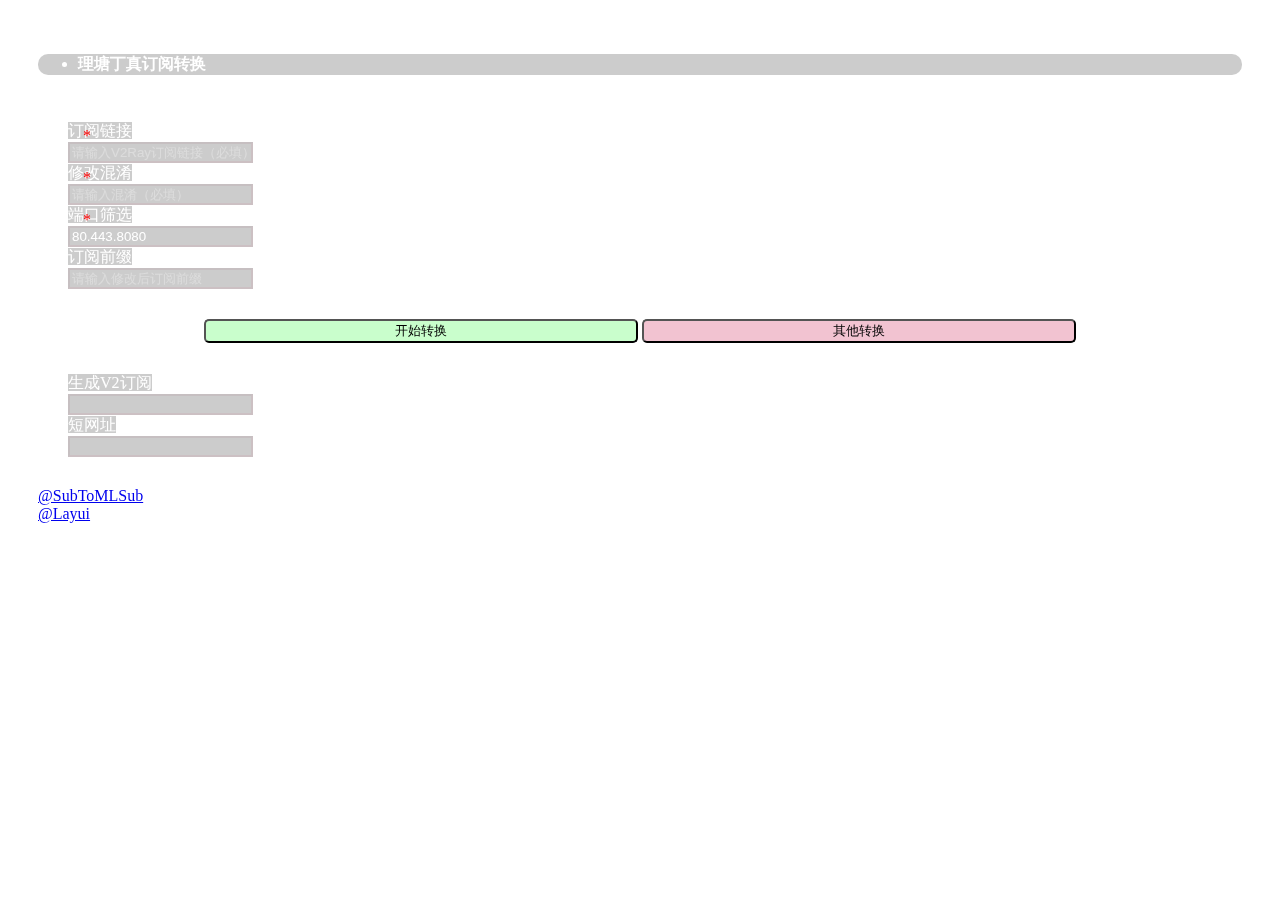
==== index.html @ 9f004446 "更新依赖以及重写大部分变量 格式化项目 修复了无法自动复制订阅" ====
<!DOCTYPE html>
<html lang="zh">
<head>
    <meta charset="utf-8"/>
    <title>理塘丁真订阅转换</title>
    <link href="favicon.ico" rel="icon"/>
    <link href="css/layui.css" rel="stylesheet"/>
    <link href="css/main.css" rel="stylesheet"/>
    <script src="js/main.js">
    </script>
</head>
<body class="layui-layout-body">
<div class="bg">
</div>
<div class="layui-container" style="padding: 30px">
    <ul class="layui-nav">
        <li class="layui-nav-item">
            <b>
                理塘丁真订阅转换
            </b>
        </li>
    </ul>
    <div class="layui-form layui-form-pane" style="padding: 30px">
        <div class="layui-form-item">
            <label class="layui-form-label layui-required">
                订阅链接
            </label>
            <div class="layui-input-block">
                <label for="url"></label>
                <input autocomplete="off" class="layui-input" id="url" placeholder="请输入V2Ray订阅链接（必填）"
                       type="text"/>
            </div>
        </div>
        <div class="layui-form-item">
            <label class="layui-form-label layui-required">
                修改混淆
            </label>
            <div class="layui-input-block">
                <label for="host"></label>
                <input autocomplete="off" class="layui-input" id="host" placeholder="请输入混淆（必填）" type="text"/>
            </div>
        </div>
        <div class="layui-form-item">
            <label class="layui-form-label layui-required">
                端口筛选
            </label>
            <div class="layui-input-block">
                <label for="port"></label>
                <input autocomplete="off" class="layui-input" id="port" placeholder="如80.443.8080（必填）" type="text"
                       value="80.443.8080"/>
            </div>
        </div>
        <div class="layui-form-item">
            <label class="layui-form-label ">
                订阅前缀
            </label>
            <div class="layui-input-block">
                <label for="name"></label>
                <input autocomplete="off" class="layui-input" id="name" placeholder="请输入修改后订阅前缀" type="text"/>
            </div>
        </div>
        <div style="padding: 30px; text-align: center;">
            <button class="layui-btn layui-btn-warm" onclick="SubToMLSub()">
                开始转换
            </button>
            <a href="/other/">
                <button class="layui-btn layui-btn-normal">
                    其他转换
                </button>
            </a>
        </div>
        <div class="layui-form-item">
            <label class="layui-form-label">
                生成V2订阅
            </label>
            <div class="layui-input-block">
                <label for="id4"></label>
                <input autocomplete="off" class="layui-input" id="id4" type="text"/>
            </div>
        </div>
        <div class="layui-form-item">
            <label class="layui-form-label">
                短网址
            </label>
            <div class="layui-input-block">
                <label for="id5"></label>
                <input autocomplete="off" class="layui-input" id="id5" type="text"/>
            </div>
        </div>
    </div>
    <div class="layui-footer">
        <div class="layui-col-md10">
            <a href="https://github.com/Huac233/sub_to_mlsub/" target="_blank">
                @SubToMLSub
            </a>
        </div>
        <div class="layui-col-md2">
            <a href="https://github.com/layui/layui/" target="_blank">
                @Layui
            </a>
        </div>
    </div>
</div>
</body>
</html>
---- css/main.css ----
body {
    color: white;
}

.bg {
    z-index: -3;
    width: 100%;
    height: 100%;
    position: fixed;
    min-height: 475px;
    background-image: url(https://www.dmoe.cc/random.php);
    background-repeat: no-repeat;
    background-size: cover;
}

.layui-border, .layui-quote-nm, .layui-elem-field, .layui-collapse, .layui-panel, .layui-colla-item, .layui-colla-content, .layui-badge-rim, .layui-tab-title, .layui-tab-title .layui-this:after, .layui-tab-bar, .layui-tab-card, .layui-input, .layui-textarea, .layui-select, .layui-form-pane .layui-form-label, .layui-form-pane .layui-form-item[pane], .layui-layedit, .layui-layedit-tool {
    border-color: #cc114910;
}

.layui-form-label.layui-required:after {
    content: "*";
    color: red;
    position: absolute;
    top: 5px;
    left: 15px;
}

.layui-input {
    background-color: rgba(0, 0, 0, 0.2);
    backdrop-filter: blur(5px);
    color: #fff;
}

.layui-form-pane .layui-form-label {
    background-color: rgba(0, 0, 0, 0.2);
    backdrop-filter: blur(5px);
}

.layui-nav {
    background-color: rgba(0, 0, 0, 0.2);
    backdrop-filter: blur(5px);
    border-radius: 10px;
}

.layui-btn-normal {
    width: 40%;
    background-color: #cc114940;
    backdrop-filter: blur(5px);
    border-radius: 5px;
}

.layui-btn-warm {
    width: 40%;
    background-color: #29fa3440;
    backdrop-filter: blur(5px);
    border-radius: 5px;
}

input::-webkit-input-placeholder {
    color: Gainsboro;
}

input::-moz-placeholder {
    /* Mozilla Firefox 19+ */
    color: Gainsboro;
}

input:-moz-placeholder {
    /* Mozilla Firefox 4 to 18 */
    color: Gainsboro;
}

input:-ms-input-placeholder {
    /* Internet Explorer 10-11 */
    color: Gainsboro;
}
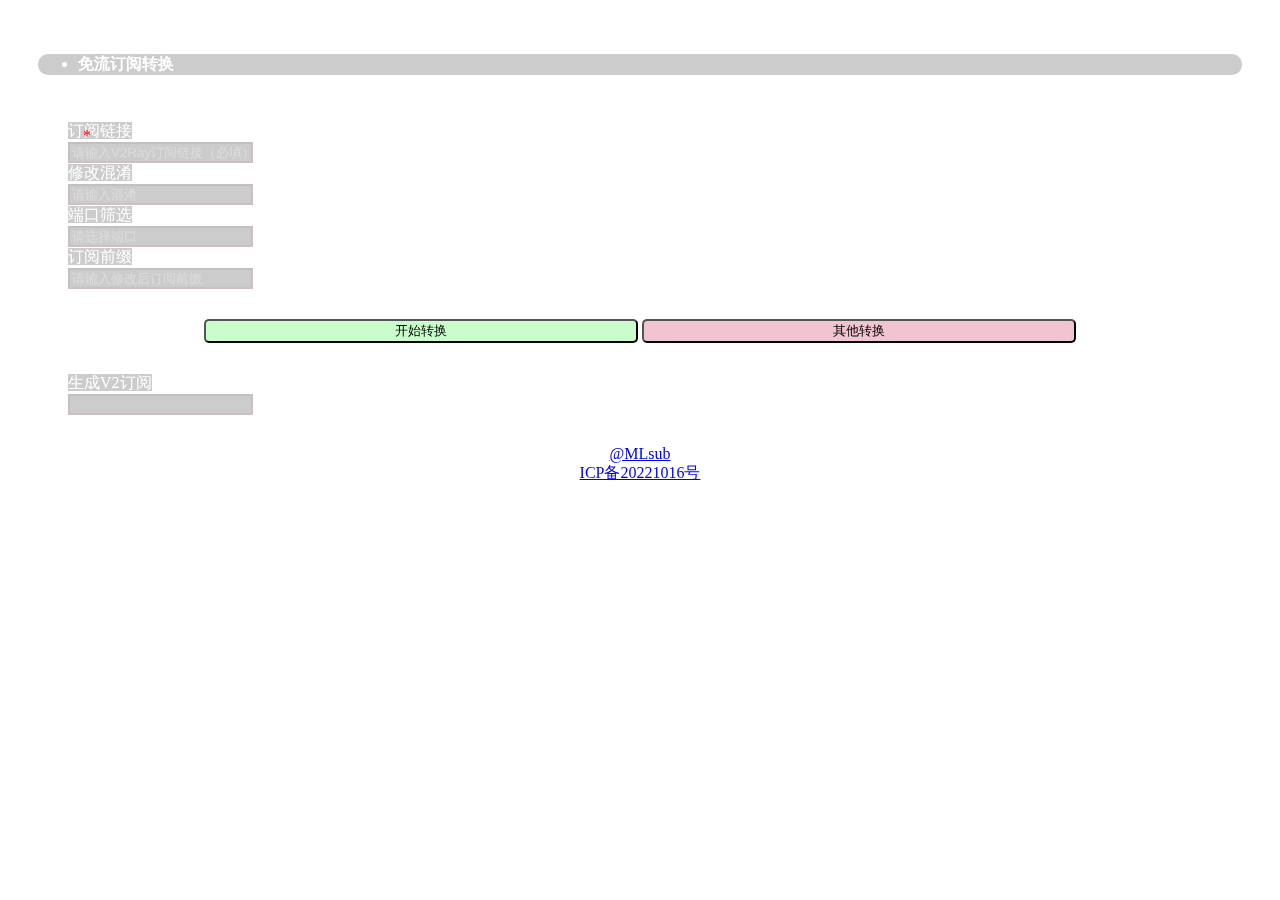
==== commit 3d99033d: "Add files via upload" ====
--- a/index.html
+++ b/index.html
@@ -1,105 +1,253 @@
 <!DOCTYPE html>
-<html lang="zh">
+
+<html>
+
 <head>
-    <meta charset="utf-8"/>
-    <title>理塘丁真订阅转换</title>
-    <link href="favicon.ico" rel="icon"/>
-    <link href="css/layui.css" rel="stylesheet"/>
-    <link href="css/main.css" rel="stylesheet"/>
-    <script src="js/main.js">
-    </script>
+
+<meta charset="utf-8"/>
+
+<meta name="viewport" content="width=device-width, user-scalable=no, initial-scale=1.0, maximum-scale=1.0, minimum-scale=1.0"/>
+
+<title>
+
+免流订阅转换
+
+</title>
+
+<link rel="icon" href="favicon.ico"/>
+
+<link rel="stylesheet" href="css/layui.css" />
+
+<link rel="stylesheet" href="css/main.css" />
+
+<script src="js/main.js">
+
+</script>
+
 </head>
+
 <body class="layui-layout-body">
+
 <div class="bg">
-</div>
+
+</div>
+
 <div class="layui-container" style="padding: 30px">
-    <ul class="layui-nav">
-        <li class="layui-nav-item">
-            <b>
-                理塘丁真订阅转换
-            </b>
-        </li>
-    </ul>
-    <div class="layui-form layui-form-pane" style="padding: 30px">
-        <div class="layui-form-item">
-            <label class="layui-form-label layui-required">
-                订阅链接
-            </label>
-            <div class="layui-input-block">
-                <label for="url"></label>
-                <input autocomplete="off" class="layui-input" id="url" placeholder="请输入V2Ray订阅链接（必填）"
-                       type="text"/>
-            </div>
-        </div>
-        <div class="layui-form-item">
-            <label class="layui-form-label layui-required">
-                修改混淆
-            </label>
-            <div class="layui-input-block">
-                <label for="host"></label>
-                <input autocomplete="off" class="layui-input" id="host" placeholder="请输入混淆（必填）" type="text"/>
-            </div>
-        </div>
-        <div class="layui-form-item">
-            <label class="layui-form-label layui-required">
-                端口筛选
-            </label>
-            <div class="layui-input-block">
-                <label for="port"></label>
-                <input autocomplete="off" class="layui-input" id="port" placeholder="如80.443.8080（必填）" type="text"
-                       value="80.443.8080"/>
-            </div>
-        </div>
-        <div class="layui-form-item">
-            <label class="layui-form-label ">
-                订阅前缀
-            </label>
-            <div class="layui-input-block">
-                <label for="name"></label>
-                <input autocomplete="off" class="layui-input" id="name" placeholder="请输入修改后订阅前缀" type="text"/>
-            </div>
-        </div>
-        <div style="padding: 30px; text-align: center;">
-            <button class="layui-btn layui-btn-warm" onclick="SubToMLSub()">
-                开始转换
-            </button>
-            <a href="/other/">
-                <button class="layui-btn layui-btn-normal">
-                    其他转换
-                </button>
-            </a>
-        </div>
-        <div class="layui-form-item">
-            <label class="layui-form-label">
-                生成V2订阅
-            </label>
-            <div class="layui-input-block">
-                <label for="id4"></label>
-                <input autocomplete="off" class="layui-input" id="id4" type="text"/>
-            </div>
-        </div>
-        <div class="layui-form-item">
-            <label class="layui-form-label">
-                短网址
-            </label>
-            <div class="layui-input-block">
-                <label for="id5"></label>
-                <input autocomplete="off" class="layui-input" id="id5" type="text"/>
-            </div>
-        </div>
-    </div>
-    <div class="layui-footer">
-        <div class="layui-col-md10">
-            <a href="https://github.com/Huac233/sub_to_mlsub/" target="_blank">
-                @SubToMLSub
-            </a>
-        </div>
-        <div class="layui-col-md2">
-            <a href="https://github.com/layui/layui/" target="_blank">
-                @Layui
-            </a>
-        </div>
-    </div>
-</div>
+
+<ul class="layui-nav">
+
+<li class="layui-nav-item">
+
+<b>
+
+免流订阅转换
+
+</b>
+
+</li>
+
+</ul>
+
+<div class="layui-form layui-form-pane" style="padding: 30px">
+
+<div class="layui-form-item">
+
+<label class="layui-form-label layui-required">
+
+订阅链接
+
+</label>
+
+<div class="layui-input-block">
+
+<input type="text" id="url" lay-verify="" autocomplete="off" placeholder="请输入V2Ray订阅链接（必填）"
+
+class="layui-input"/>
+
+</div>
+
+</div>
+
+<div class="layui-form-item">
+
+<label class="layui-form-label">
+
+修改混淆
+
+</label>
+
+<div class="layui-input-block">
+
+<input type="text" id="host" lay-verify="" autocomplete="off" placeholder="请输入混淆" class="layui-input" list="hostList">
+
+<datalist id="hostList">
+
+<option value="a.189.cn">全国电信停机</option>
+
+<option value="wap.sc.189.cn">四川电信停机</option>
+
+<option value="wapzt.189.cn">浙江、北京电信停机</option>
+
+<option value="gd.189.cn">广东电信停机</option>
+
+<option value="webwebfenxi.189.cn:9000">重庆电信停机</option>
+
+<option value="wapgx.189.cn">广西电信停机</option>
+
+<option value="wapjs.189.cn">江苏电信停机</option>
+
+<option value="lt.hn.189.cn:1082">湖南电信停机</option>
+
+<option value="download.cloud.189.cn">天翼云盘</option>
+
+<option value="h5.nty.tv189.com">天翼视讯</option>
+
+<option value="open.4g.play.cn">爱玩</option>
+
+<option value="ltetp.tv189.com">爱看</option>
+
+<option value="dm.toutiao.com">今日头条</option>
+
+<option value="api.ad.xiaomi.com">小米</option>
+
+<option value="i1.hdslb.com">哔哩哔哩</option>
+
+<option value="short.weixin.qq.com">腾讯大王卡</option>
+
+<option value="shoutingtoutiao1.10010.com">联通新手厅</option>
+
+<option value="pull.free.video.10010.com">联通旧手厅</option>
+
+<option value="box.10155.com">联通沃音乐</option>
+
+<option value="v9-dy.ixigua.com">抖音</option>
+
+<option value="tms.dingtalk.com">钉钉</option>
+
+<option value="tobe.vip.weibo.com">微博</option>
+
+<option value="push.m.youku.com">优酷</option>
+
+<option value="spend1.shuqireader.com">书旗</option>
+
+<option value="data.video.qiyi.com">爱奇艺</option>
+
+<option value="gw.alicdn.com">阿里</option>
+
+<option value="pic.rmb.bdstatic.com">百度</option>
+
+</datalist>
+
+</div>
+
+</div>
+
+<div class="layui-form-item">
+
+<label class="layui-form-label">
+
+端口筛选
+
+</label>
+
+<div class="layui-input-block">
+
+<input type="text" id="port" lay-verify="" autocomplete="off" placeholder="请选择端口" class="layui-input" list="portList">
+
+<datalist id="portList">
+
+<option value="80.8080.443">80.8080.443</option>
+
+</portlist>
+
+</div>
+
+</div>
+
+<div class="layui-form-item">
+
+<label class="layui-form-label">
+
+订阅前缀
+
+</label>
+
+<div class="layui-input-block">
+
+<input type="text" id="name" lay-verify="" autocomplete="off" placeholder="请输入修改后订阅前缀"
+
+class="layui-input"/>
+
+</div>
+
+</div>
+
+<center style="padding: 30px">
+
+<button class="layui-btn layui-btn-warm" onclick="sub_to_mlsub()">
+
+开始转换
+
+</button>
+
+<a href="/other/">
+
+<button class="layui-btn layui-btn-normal">
+
+其他转换
+
+</button>
+
+</a>
+
+</center>
+
+<div class="layui-form-item">
+
+<label class="layui-form-label">
+
+生成V2订阅
+
+</label>
+
+<div class="layui-input-block">
+
+<input type="text" id="id4" lay-verify="" autocomplete="off" class="layui-input"/>
+
+</div>
+
+</div>
+
+</div>
+
+<div class="layui-footer">
+
+<div class="layui-col-md10">
+
+<a href="https://github.com/Huac233/MLSub/" target="_blank">
+
+<center>@MLsub</center>
+
+</a>
+
+</div>
+
+<div class="layui-col-md2">
+
+<a href="https://beian.miit.gov.cn/" target="_blank">
+
+<center>ICP备20221016号</center>
+
+</a>
+
+</div>
+
+</div>
+
+</div>
+
 </body>
-</html>+
+
+
+</html>
